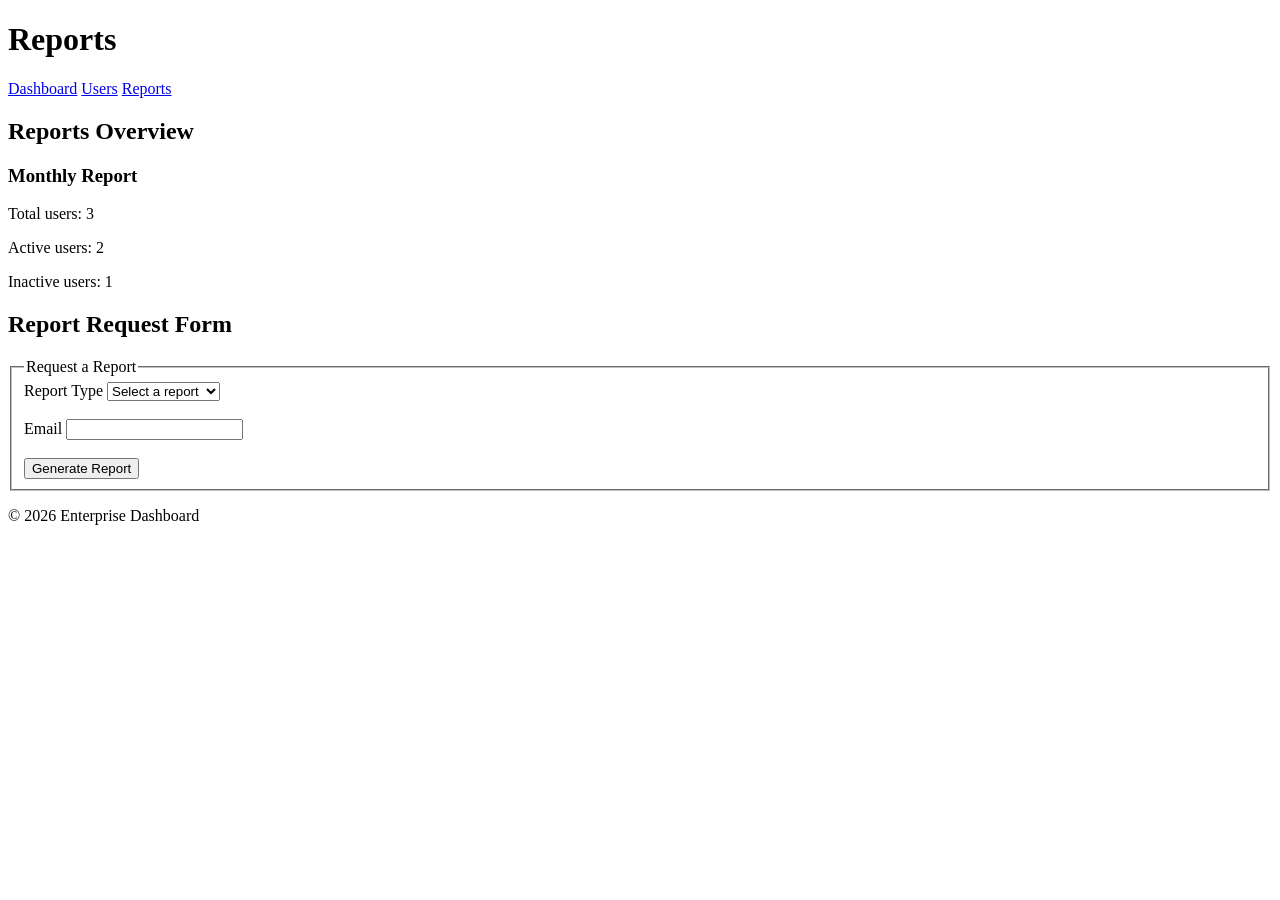
==== reports.html @ 7444f0d0 "Add initial reports.html for Enterprise Dashboard" ====
<!DOCTYPE html>
<html lang="en">
<head>
    <meta charset="UTF-8">
    <meta name="viewport" content="width=device-width, initial-scale=1.0">
    <title>Reports - Enterprise Dashboard</title>
</head>
<body>

<header>
    <h1>Reports</h1>
</header>

<nav aria-label="Main navigation">
    <a href="index.html">Dashboard</a>
    <a href="users.html">Users</a>
    <a href="reports.html">Reports</a>
</nav>

<main>
    <section>
        <h2>Reports Overview</h2>

        <article>
            <h3>Monthly Report</h3>
            <p>Total users: 3</p>
            <p>Active users: 2</p>
            <p>Inactive users: 1</p>
        </article>
    </section>

    <section>
        <h2>Report Request Form</h2>

        <form>
            <fieldset>
                <legend>Request a Report</legend>

                <label for="report-type">Report Type</label>
                <select id="report-type" name="report-type" required>
                    <option value="">Select a report</option>
                    <option value="users">User Report</option>
                    <option value="monthly">Monthly Report</option>
                </select>

                <br><br>

                <label for="email">Email</label>
                <input type="email" id="email" name="email" required>

                <br><br>

                <button type="submit">Generate Report</button>
            </fieldset>
        </form>
    </section>
</main>

<footer>
    <p>&copy; 2026 Enterprise Dashboard</p>
</footer>

</body>
</html>
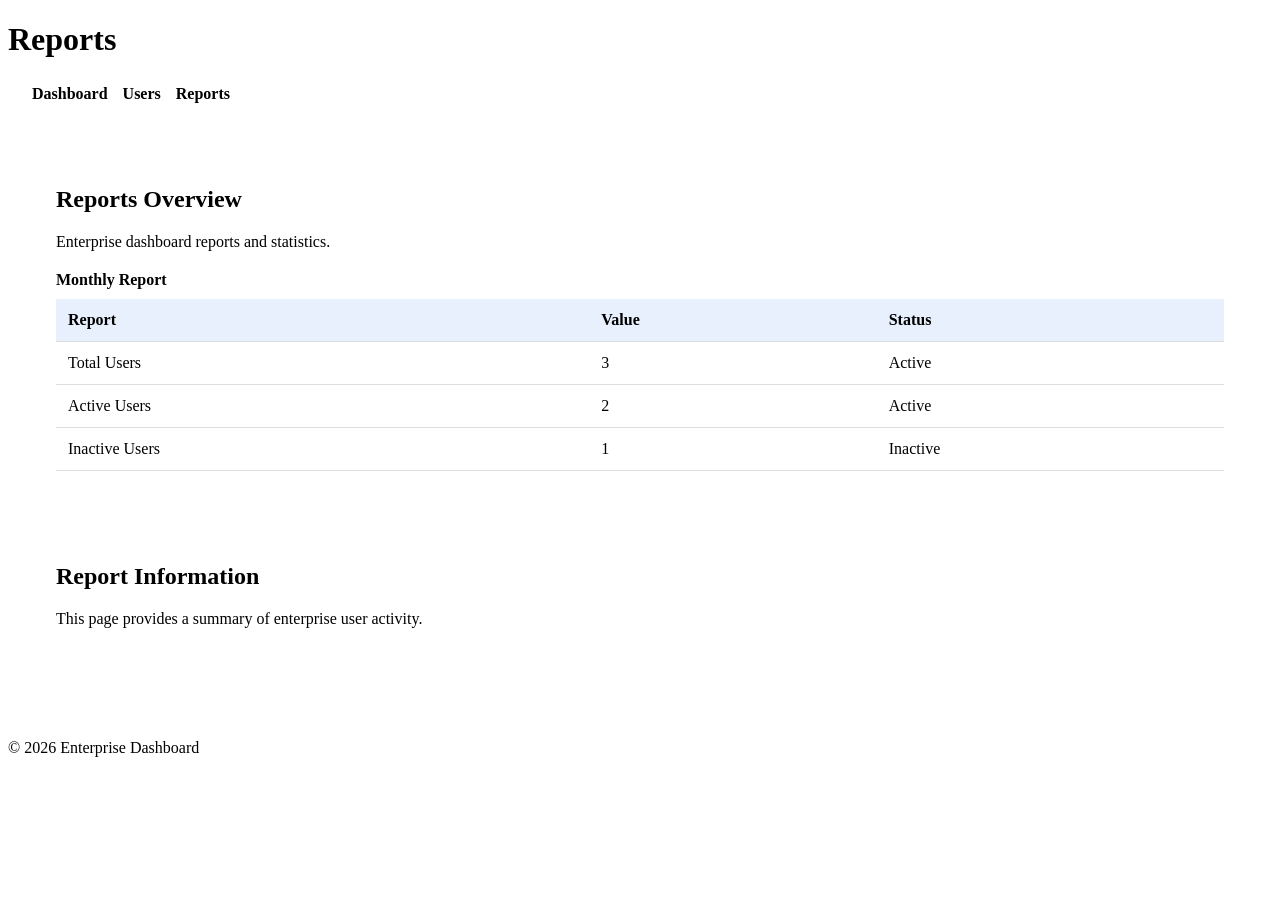
==== commit db91685a: "Refactor reports.html to use a table for data display" ====
--- a/reports.html
+++ b/reports.html
@@ -4,7 +4,9 @@
     <meta charset="UTF-8">
     <meta name="viewport" content="width=device-width, initial-scale=1.0">
     <title>Reports - Enterprise Dashboard</title>
+    <link rel="stylesheet" href="style.css">
 </head>
+
 <body>
 
 <header>
@@ -20,39 +22,44 @@
 <main>
     <section>
         <h2>Reports Overview</h2>
+        <p>Enterprise dashboard reports and statistics.</p>
 
-        <article>
-            <h3>Monthly Report</h3>
-            <p>Total users: 3</p>
-            <p>Active users: 2</p>
-            <p>Inactive users: 1</p>
-        </article>
+        <table>
+            <caption>Monthly Report</caption>
+
+            <thead>
+                <tr>
+                    <th scope="col">Report</th>
+                    <th scope="col">Value</th>
+                    <th scope="col">Status</th>
+                </tr>
+            </thead>
+
+            <tbody>
+                <tr>
+                    <td>Total Users</td>
+                    <td>3</td>
+                    <td>Active</td>
+                </tr>
+
+                <tr>
+                    <td>Active Users</td>
+                    <td>2</td>
+                    <td>Active</td>
+                </tr>
+
+                <tr>
+                    <td>Inactive Users</td>
+                    <td>1</td>
+                    <td>Inactive</td>
+                </tr>
+            </tbody>
+        </table>
     </section>
 
     <section>
-        <h2>Report Request Form</h2>
-
-        <form>
-            <fieldset>
-                <legend>Request a Report</legend>
-
-                <label for="report-type">Report Type</label>
-                <select id="report-type" name="report-type" required>
-                    <option value="">Select a report</option>
-                    <option value="users">User Report</option>
-                    <option value="monthly">Monthly Report</option>
-                </select>
-
-                <br><br>
-
-                <label for="email">Email</label>
-                <input type="email" id="email" name="email" required>
-
-                <br><br>
-
-                <button type="submit">Generate Report</button>
-            </fieldset>
-        </form>
+        <h2>Report Information</h2>
+        <p>This page provides a summary of enterprise user activity.</p>
     </section>
 </main>
 
--- a/style.css
+++ b/style.css
@@ -0,0 +1,122 @@
+/* Enterprise Dashboard Layout */
+
+main {
+    max-width: 1440px;
+    margin: 0 auto;
+    padding: 24px;
+}
+
+main section {
+    background: var(--card);
+    backdrop-filter: blur(12px);
+    padding: 24px;
+    margin-bottom: 24px;
+    border-radius: var(--radius);
+    box-shadow: var(--shadow);
+}
+
+h1, h2 {
+    margin-bottom: 12px;
+}
+
+p {
+    color: var(--muted);
+    line-height: 1.6;
+}
+
+/* Navigation */
+nav {
+    display: flex;
+    gap: 15px;
+    flex-wrap: wrap;
+    padding: 15px 24px;
+}
+
+nav a,
+aside a {
+    text-decoration: none;
+    color: var(--primary);
+    font-weight: 600;
+}
+
+nav a:hover,
+aside a:hover {
+    text-decoration: underline;
+}
+
+/* Table */
+table {
+    width: 100%;
+    border-collapse: collapse;
+    margin-top: 15px;
+}
+
+caption {
+    text-align: left;
+    font-weight: bold;
+    margin-bottom: 10px;
+}
+
+th,
+td {
+    padding: 12px;
+    text-align: left;
+    border-bottom: 1px solid #ddd;
+}
+
+th {
+    background: rgba(37, 99, 235, 0.1);
+}
+
+/* Form */
+fieldset {
+    border: 1px solid #ddd;
+    border-radius: 12px;
+    padding: 20px;
+}
+
+label {
+    display: block;
+    margin-bottom: 6px;
+    font-weight: 600;
+}
+
+input {
+    width: 100%;
+    max-width: 500px;
+    padding: 12px;
+    border: 1px solid #ccc;
+    border-radius: 8px;
+    margin-bottom: 10px;
+}
+
+input:focus {
+    outline: 2px solid var(--primary);
+}
+
+/* Mobile responsive */
+@media (max-width: 768px) {
+    main {
+        padding: 12px;
+    }
+
+    main section {
+        padding: 16px;
+    }
+
+    table {
+        display: block;
+        overflow-x: auto;
+    }
+
+    nav {
+        padding: 12px;
+        gap: 10px;
+    }
+
+    th,
+    td {
+        padding: 8px;
+        white-space: nowrap;
+    }
+}ss
